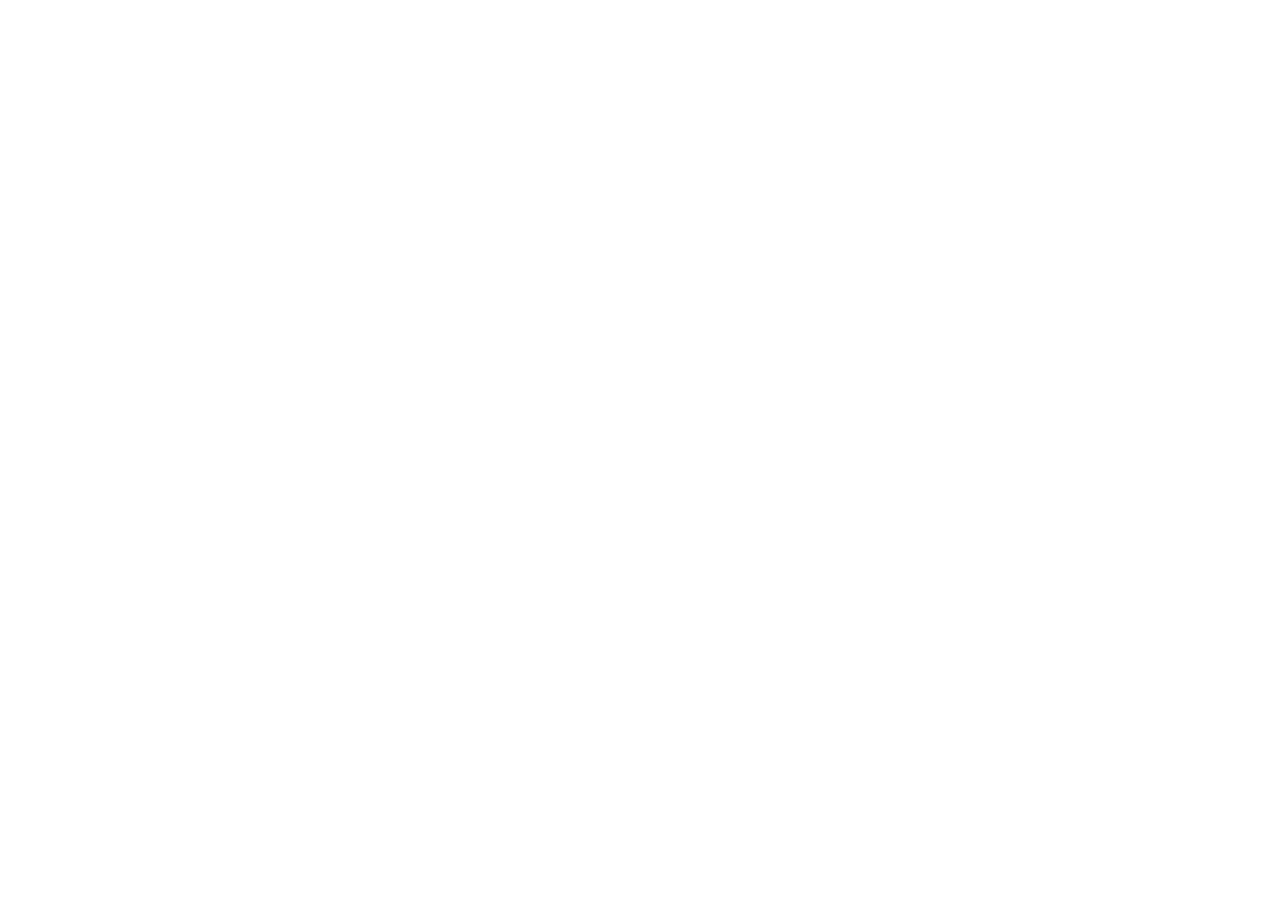
==== flower.html @ b5dea3e5 "Update flower.html" ====
<!DOCTYPE html>
<html lang="es">
<head>
    <meta charset="UTF-8">
    <meta name="viewport" content="width=device-width, initial-scale=1.0">
    <!-- Cargamos ambos archivos de la carpeta css -->
    <link rel="stylesheet" href="css/main.css">
    <link rel="stylesheet" href="css/style.css">
    <title>Flores para Eve 🌻</title>
    <style>
        #lyrics {
            position: fixed;
            bottom: 12%;
            width: 100%;
            text-align: center;
            color: #ffeb3b;
            font-family: 'Arial', sans-serif;
            font-size: 1.8rem;
            font-weight: bold;
            text-shadow: 2px 2px 8px #000;
            z-index: 9999;
            opacity: 0;
            transition: opacity 0.5s ease;
        }
    </style>
</head>
<body class="not-loaded">
    <!-- Música -->
    <audio id="player" src="tracker.mp3" preload="auto"></audio>
    
    <!-- Letra -->
    <div id="lyrics"></div>

    <!-- Estructura de las Flores -->
    <div class="flowers">
        <div class="flower flower--1">
            <div class="flower__leafs flower__leafs--1">
                <div class="flower__leaf flower__leaf--1"></div>
                <div class="flower__leaf flower__leaf--2"></div>
                <div class="flower__leaf flower__leaf--3"></div>
                <div class="flower__leaf flower__leaf--4"></div>
                <div class="flower__white-circle"></div>
            </div>
            <div class="flower__line">
                <div class="flower__line__leaf flower__line__leaf--1"></div>
                <div class="flower__line__leaf flower__line__leaf--2"></div>
            </div>
        </div>

        <div class="flower flower--2">
            <div class="flower__leafs flower__leafs--2">
                <div class="flower__leaf flower__leaf--1"></div>
                <div class="flower__leaf flower__leaf--2"></div>
                <div class="flower__leaf flower__leaf--3"></div>
                <div class="flower__leaf flower__leaf--4"></div>
                <div class="flower__white-circle"></div>
            </div>
            <div class="flower__line">
                <div class="flower__line__leaf flower__line__leaf--3"></div>
                <div class="flower__line__leaf flower__line__leaf--4"></div>
            </div>
        </div>

        <div class="flower flower--3">
            <div class="flower__leafs flower__leafs--3">
                <div class="flower__leaf flower__leaf--1"></div>
                <div class="flower__leaf flower__leaf--2"></div>
                <div class="flower__leaf flower__leaf--3"></div>
                <div class="flower__leaf flower__leaf--4"></div>
                <div class="flower__white-circle"></div>
            </div>
            <div class="flower__line">
                <div class="flower__line__leaf flower__line__leaf--5"></div>
                <div class="flower__line__leaf flower__line__leaf--6"></div>
            </div>
        </div>
    </div>

    <!-- Scripts -->
    <script src="anim.js"></script>
    <script src="main.js"></script>
</body>
</html>
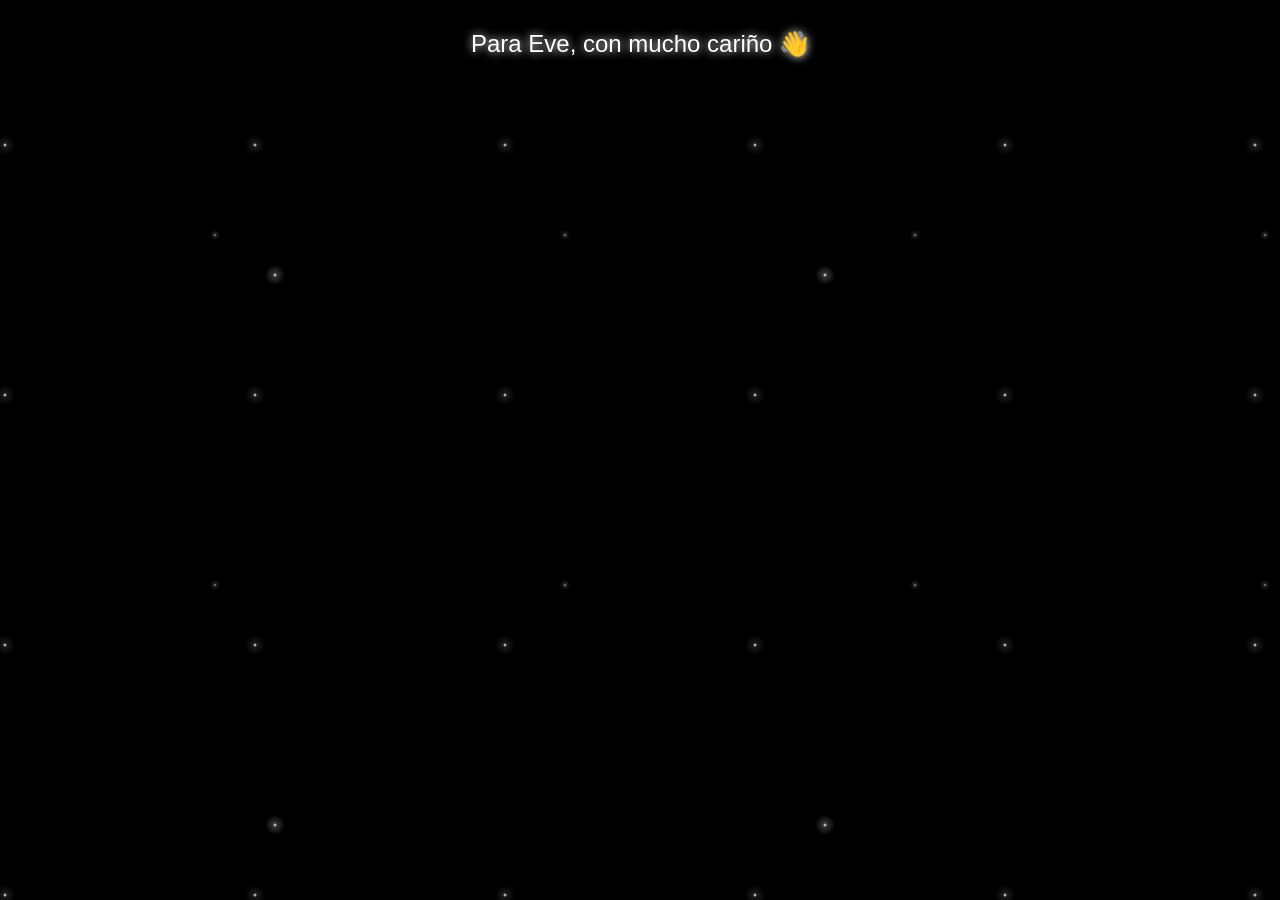
==== commit 67e2f125: "Update flower.html" ====
--- a/flower.html
+++ b/flower.html
@@ -3,35 +3,17 @@
 <head>
     <meta charset="UTF-8">
     <meta name="viewport" content="width=device-width, initial-scale=1.0">
-    <!-- Cargamos ambos archivos de la carpeta css -->
-    <link rel="stylesheet" href="css/main.css">
-    <link rel="stylesheet" href="css/style.css">
     <title>Flores para Eve 🌻</title>
-    <style>
-        #lyrics {
-            position: fixed;
-            bottom: 12%;
-            width: 100%;
-            text-align: center;
-            color: #ffeb3b;
-            font-family: 'Arial', sans-serif;
-            font-size: 1.8rem;
-            font-weight: bold;
-            text-shadow: 2px 2px 8px #000;
-            z-index: 9999;
-            opacity: 0;
-            transition: opacity 0.5s ease;
-        }
-    </style>
+    <link rel="stylesheet" href="css/style.css"> 
 </head>
 <body class="not-loaded">
-    <!-- Música -->
+
+    <div class="titulo-inicial">
+        Para Eve, con mucho cariño 👋
+    </div>
+
     <audio id="player" src="tracker.mp3" preload="auto"></audio>
-    
-    <!-- Letra -->
-    <div id="lyrics"></div>
 
-    <!-- Estructura de las Flores -->
     <div class="flowers">
         <div class="flower flower--1">
             <div class="flower__leafs flower__leafs--1">
@@ -41,12 +23,8 @@
                 <div class="flower__leaf flower__leaf--4"></div>
                 <div class="flower__white-circle"></div>
             </div>
-            <div class="flower__line">
-                <div class="flower__line__leaf flower__line__leaf--1"></div>
-                <div class="flower__line__leaf flower__line__leaf--2"></div>
-            </div>
+            <div class="flower__line"></div>
         </div>
-
         <div class="flower flower--2">
             <div class="flower__leafs flower__leafs--2">
                 <div class="flower__leaf flower__leaf--1"></div>
@@ -55,12 +33,8 @@
                 <div class="flower__leaf flower__leaf--4"></div>
                 <div class="flower__white-circle"></div>
             </div>
-            <div class="flower__line">
-                <div class="flower__line__leaf flower__line__leaf--3"></div>
-                <div class="flower__line__leaf flower__line__leaf--4"></div>
-            </div>
+            <div class="flower__line"></div>
         </div>
-
         <div class="flower flower--3">
             <div class="flower__leafs flower__leafs--3">
                 <div class="flower__leaf flower__leaf--1"></div>
@@ -69,14 +43,13 @@
                 <div class="flower__leaf flower__leaf--4"></div>
                 <div class="flower__white-circle"></div>
             </div>
-            <div class="flower__line">
-                <div class="flower__line__leaf flower__line__leaf--5"></div>
-                <div class="flower__line__leaf flower__line__leaf--6"></div>
-            </div>
+            <div class="flower__line"></div>
         </div>
     </div>
 
-    <!-- Scripts -->
+    <div id="lyrics-container">
+        <div id="rgb-ball"></div> <div id="lyrics"></div>   </div>
+
     <script src="anim.js"></script>
     <script src="main.js"></script>
 </body>
--- a/css/style.css
+++ b/css/style.css
@@ -0,0 +1,104 @@
+/* --- ESTILOS EXTRAS PARA EL NUEVO DISEÑO --- */
+
+/* 1. Fondo de Estrellas Brillantes */
+body {
+    background-color: #000;
+    /* Creamos estrellas usando gradientes radiales repetidos */
+    background-image: 
+        radial-gradient(white, rgba(255,255,255,.2) 2px, transparent 10px),
+        radial-gradient(white, rgba(255,255,255,.15) 1px, transparent 5px),
+        radial-gradient(white, rgba(255,255,255,.1) 2px, transparent 10px);
+    background-size: 550px 550px, 350px 350px, 250px 250px;
+    background-position: 0 0, 40px 60px, 130px 270px;
+    margin: 0;
+    height: 100vh;
+    overflow: hidden;
+    display: flex;
+    justify-content: center;
+    align-items: center; /* Centra las flores verticalmente */
+}
+
+/* 2. Contenedor de Flores (para centrarlas) */
+.flowers {
+    position: relative;
+    transform: scale(0.8); /* Pequeño ajuste de tamaño si son muy grandes */
+}
+
+/* 3. Frase Inicial (Arriba) */
+.titulo-inicial {
+    position: fixed;
+    top: 30px;
+    width: 100%;
+    text-align: center;
+    color: #fff;
+    font-family: 'Arial', sans-serif;
+    font-size: 1.5rem;
+    text-shadow: 0 0 10px #fff;
+    z-index: 10;
+}
+
+/* 4. Contenedor del Karaoke y la Bola (Abajo) */
+#lyrics-container {
+    position: fixed;
+    bottom: 50px;
+    width: 100%;
+    display: flex;
+    flex-direction: column;
+    align-items: center;
+    z-index: 20;
+}
+
+/* 5. La Bola RGB Saltarina */
+#rgb-ball {
+    width: 25px;
+    height: 25px;
+    border-radius: 50%;
+    background: linear-gradient(45deg, #ff0000, #ff7f00, #ffff00, #00ff00, #0000ff, #4b0082, #9400d3);
+    background-size: 200% 200%;
+    box-shadow: 0 0 15px currentColor;
+    margin-bottom: 10px;
+    opacity: 0;
+    transition: opacity 0.3s ease;
+    /* Animaciones: color RGB y salto inicial */
+    animation: rgbShift 3s linear infinite, ballAppear 0.5s ease-out;
+}
+
+/* 6. El Texto del Karaoke (Nuevo color Cian) */
+#lyrics {
+    color: #00ffff; /* Cian/Turquesa vibrante */
+    font-family: 'Arial', sans-serif;
+    font-size: 1.8rem;
+    font-weight: bold;
+    text-shadow: 2px 2px 10px rgba(0,255,255,0.5);
+    opacity: 0;
+    transition: opacity 0.5s ease;
+    max-width: 80%;
+    text-align: center;
+}
+
+/* --- ANIMACIONES --- */
+
+/* Animación de color para la bola */
+@keyframes rgbShift {
+    0% { background-position: 0% 50%; color: #ff0000; }
+    50% { background-position: 100% 50%; color: #00ff00; }
+    100% { background-position: 0% 50%; color: #ff0000; }
+}
+
+/* Animación de salto cuando aparece la bola */
+@keyframes ballAppear {
+    0% { transform: translateY(20px) scale(0); opacity: 0; }
+    60% { transform: translateY(-10px) scale(1.2); opacity: 1; }
+    100% { transform: translateY(0) scale(1); opacity: 1; }
+}
+
+/* Animación de salto rápido para el cambio de frase */
+.ball-jump {
+    animation: quickJump 0.3s ease-out;
+}
+
+@keyframes quickJump {
+    0% { transform: translateY(0); }
+    50% { transform: translateY(-15px); }
+    100% { transform: translateY(0); }
+}
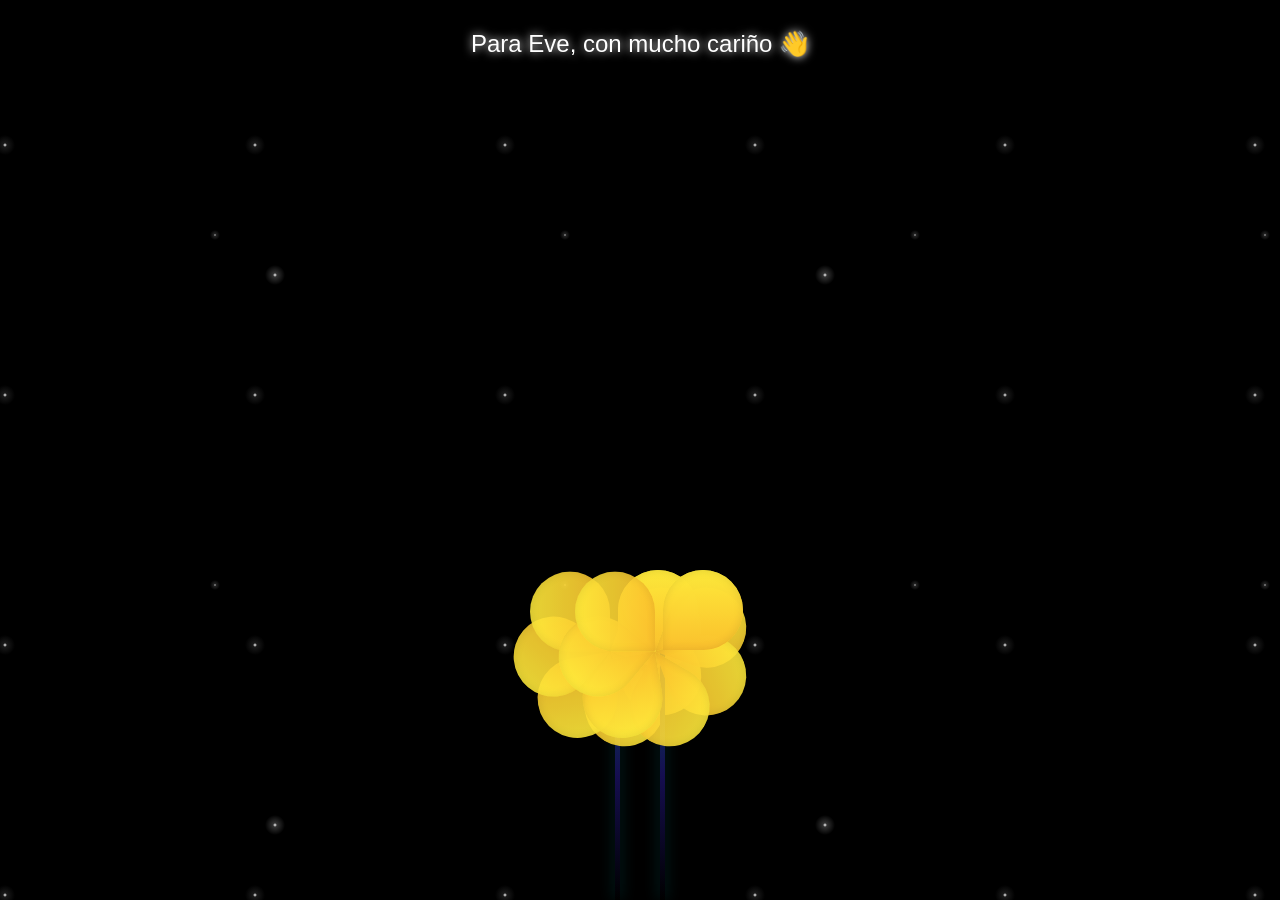
==== commit d667724a: "Update flower.html" ====
--- a/flower.html
+++ b/flower.html
@@ -4,43 +4,42 @@
     <meta charset="UTF-8">
     <meta name="viewport" content="width=device-width, initial-scale=1.0">
     <title>Flores para Eve 🌻</title>
-    <link rel="stylesheet" href="css/style.css"> 
+    <!-- Solo llamamos a style.css -->
+    <link rel="stylesheet" href="css/style.css">
 </head>
 <body class="not-loaded">
 
-    <div class="titulo-inicial">
-        Para Eve, con mucho cariño 👋
-    </div>
+    <div class="titulo-inicial">Para Eve, con mucho cariño 👋</div>
 
     <audio id="player" src="tracker.mp3" preload="auto"></audio>
 
     <div class="flowers">
+        <!-- Flor 1 -->
         <div class="flower flower--1">
-            <div class="flower__leafs flower__leafs--1">
+            <div class="flower__leafs">
                 <div class="flower__leaf flower__leaf--1"></div>
                 <div class="flower__leaf flower__leaf--2"></div>
                 <div class="flower__leaf flower__leaf--3"></div>
                 <div class="flower__leaf flower__leaf--4"></div>
+                <div class="flower__leaf flower__leaf--5"></div>
+                <div class="flower__leaf flower__leaf--6"></div>
+                <div class="flower__leaf flower__leaf--7"></div>
+                <div class="flower__leaf flower__leaf--8"></div>
                 <div class="flower__white-circle"></div>
             </div>
             <div class="flower__line"></div>
         </div>
+        <!-- Flor 2 -->
         <div class="flower flower--2">
-            <div class="flower__leafs flower__leafs--2">
+            <div class="flower__leafs">
                 <div class="flower__leaf flower__leaf--1"></div>
                 <div class="flower__leaf flower__leaf--2"></div>
                 <div class="flower__leaf flower__leaf--3"></div>
                 <div class="flower__leaf flower__leaf--4"></div>
-                <div class="flower__white-circle"></div>
-            </div>
-            <div class="flower__line"></div>
-        </div>
-        <div class="flower flower--3">
-            <div class="flower__leafs flower__leafs--3">
-                <div class="flower__leaf flower__leaf--1"></div>
-                <div class="flower__leaf flower__leaf--2"></div>
-                <div class="flower__leaf flower__leaf--3"></div>
-                <div class="flower__leaf flower__leaf--4"></div>
+                <div class="flower__leaf flower__leaf--5"></div>
+                <div class="flower__leaf flower__leaf--6"></div>
+                <div class="flower__leaf flower__leaf--7"></div>
+                <div class="flower__leaf flower__leaf--8"></div>
                 <div class="flower__white-circle"></div>
             </div>
             <div class="flower__line"></div>
@@ -48,7 +47,9 @@
     </div>
 
     <div id="lyrics-container">
-        <div id="rgb-ball"></div> <div id="lyrics"></div>   </div>
+        <div id="rgb-ball"></div>
+        <div id="lyrics"></div>
+    </div>
 
     <script src="anim.js"></script>
     <script src="main.js"></script>
--- a/css/style.css
+++ b/css/style.css
@@ -1,9 +1,6 @@
-/* --- ESTILOS EXTRAS PARA EL NUEVO DISEÑO --- */
-
-/* 1. Fondo de Estrellas Brillantes */
+/* --- CONFIGURACIÓN GENERAL --- */
 body {
     background-color: #000;
-    /* Creamos estrellas usando gradientes radiales repetidos */
     background-image: 
         radial-gradient(white, rgba(255,255,255,.2) 2px, transparent 10px),
         radial-gradient(white, rgba(255,255,255,.15) 1px, transparent 5px),
@@ -15,16 +12,10 @@
     overflow: hidden;
     display: flex;
     justify-content: center;
-    align-items: center; /* Centra las flores verticalmente */
+    align-items: flex-end; /* Alinea las flores a la base */
 }
 
-/* 2. Contenedor de Flores (para centrarlas) */
-.flowers {
-    position: relative;
-    transform: scale(0.8); /* Pequeño ajuste de tamaño si son muy grandes */
-}
-
-/* 3. Frase Inicial (Arriba) */
+/* --- TÍTULO Y KARAOKE --- */
 .titulo-inicial {
     position: fixed;
     top: 30px;
@@ -34,10 +25,9 @@
     font-family: 'Arial', sans-serif;
     font-size: 1.5rem;
     text-shadow: 0 0 10px #fff;
-    z-index: 10;
+    z-index: 100;
 }
 
-/* 4. Contenedor del Karaoke y la Bola (Abajo) */
 #lyrics-container {
     position: fixed;
     bottom: 50px;
@@ -45,10 +35,9 @@
     display: flex;
     flex-direction: column;
     align-items: center;
-    z-index: 20;
+    z-index: 200;
 }
 
-/* 5. La Bola RGB Saltarina */
 #rgb-ball {
     width: 25px;
     height: 25px;
@@ -58,47 +47,68 @@
     box-shadow: 0 0 15px currentColor;
     margin-bottom: 10px;
     opacity: 0;
-    transition: opacity 0.3s ease;
-    /* Animaciones: color RGB y salto inicial */
-    animation: rgbShift 3s linear infinite, ballAppear 0.5s ease-out;
+    animation: rgbShift 3s linear infinite;
 }
 
-/* 6. El Texto del Karaoke (Nuevo color Cian) */
 #lyrics {
-    color: #00ffff; /* Cian/Turquesa vibrante */
+    color: #00ffff;
     font-family: 'Arial', sans-serif;
     font-size: 1.8rem;
     font-weight: bold;
     text-shadow: 2px 2px 10px rgba(0,255,255,0.5);
+    text-align: center;
     opacity: 0;
-    transition: opacity 0.5s ease;
-    max-width: 80%;
-    text-align: center;
 }
 
 /* --- ANIMACIONES --- */
-
-/* Animación de color para la bola */
 @keyframes rgbShift {
     0% { background-position: 0% 50%; color: #ff0000; }
     50% { background-position: 100% 50%; color: #00ff00; }
     100% { background-position: 0% 50%; color: #ff0000; }
 }
 
-/* Animación de salto cuando aparece la bola */
-@keyframes ballAppear {
-    0% { transform: translateY(20px) scale(0); opacity: 0; }
-    60% { transform: translateY(-10px) scale(1.2); opacity: 1; }
-    100% { transform: translateY(0) scale(1); opacity: 1; }
+.ball-jump { animation: quickJump 0.3s ease-out; }
+@keyframes quickJump {
+    0%, 100% { transform: translateY(0); }
+    50% { transform: translateY(-20px); }
 }
 
-/* Animación de salto rápido para el cambio de frase */
-.ball-jump {
-    animation: quickJump 0.3s ease-out;
+/* --- DISEÑO DE LAS FLORES (Lo que faltaba) --- */
+.flowers { position: relative; display: flex; align-items: flex-end; z-index: 10; }
+
+.flower { position: relative; display: flex; flex-direction: column; align-items: center; margin: 0 20px; }
+
+.flower__line {
+    width: 5px;
+    height: 250px;
+    background-image: linear-gradient(to top, #000, #150e50, #054d5e);
+    box-shadow: 0px 0px 15px rgba(0, 255, 255, 0.2);
 }
 
-@keyframes quickJump {
-    0% { transform: translateY(0); }
-    50% { transform: translateY(-15px); }
-    100% { transform: translateY(0); }
+.flower__leafs {
+    position: relative;
+    animation: blooming 2s backwards;
 }
+
+.flower__leaf {
+    position: absolute;
+    bottom: 0;
+    left: 50%;
+    width: 80px;
+    height: 80px;
+    border-radius: 50% 50% 50% 0;
+    background-color: #ffeb3b; /* Amarillo */
+    background-image: linear-gradient(to top, #fbc02d, #ffeb3b);
+    transform-origin: bottom left;
+    opacity: 0.9;
+    box-shadow: inset 0 0 10px rgba(0,0,0,0.1);
+}
+
+/* Pétalos en círculo */
+.flower__leaf--1 { transform: translate(-10%, 2%) rotate(20deg); }
+.flower__leaf--2 { transform: translate(-10%, 2%) rotate(70deg); }
+.flower__leaf--3 { transform: translate(-10%, 2%) rotate(120deg); }
+.flower__leaf--4 { transform: translate(-10%, 2%) rotate(170deg); }
+.flower__leaf--5 { transform: translate(-10%, 2%) rotate(220deg); }
+.flower__leaf--6 { transform: translate(-10%, 2%) rotate(270deg); }
+.flower__leaf--7 { transform: translate(-
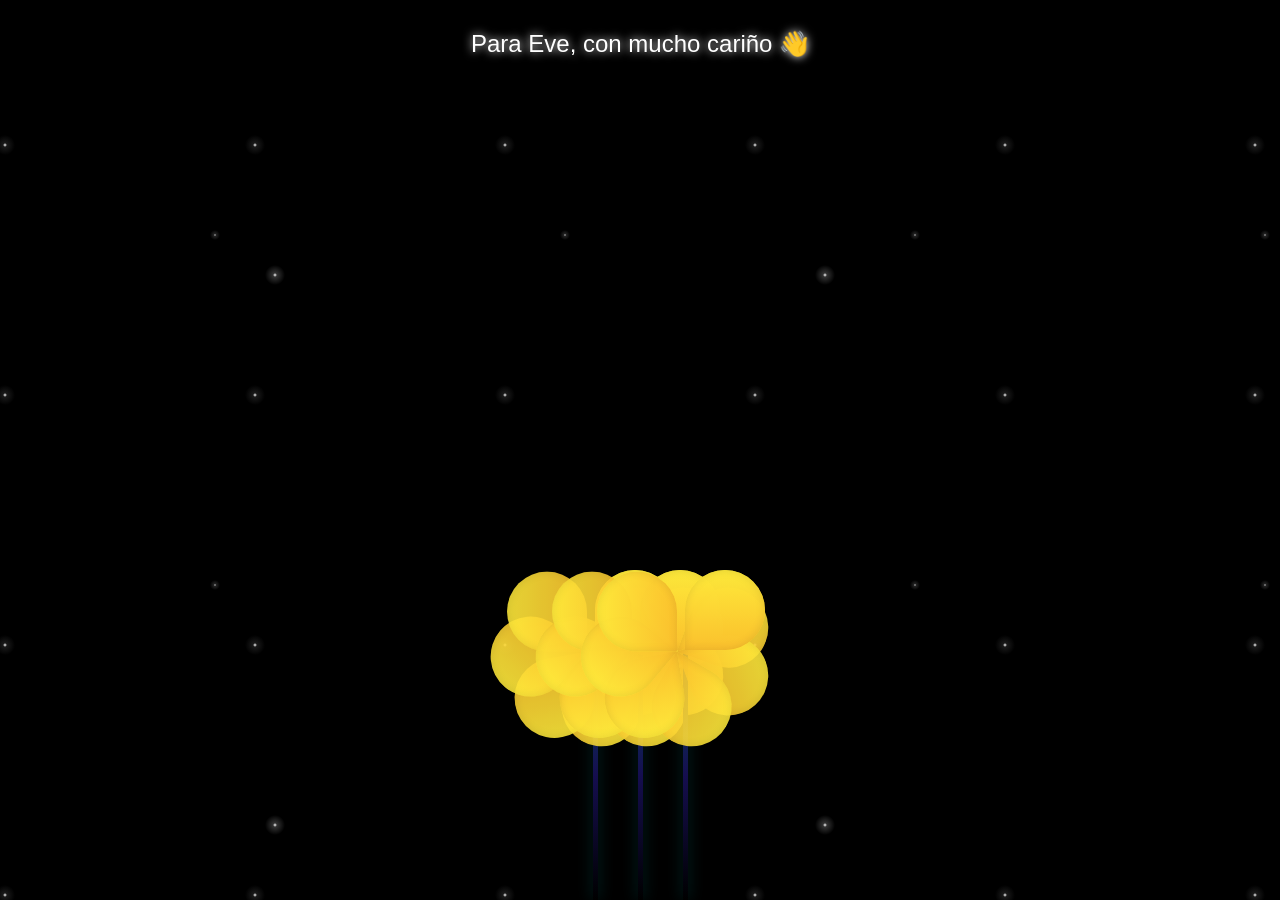
==== commit 8331b922: "Update flower.html" ====
--- a/flower.html
+++ b/flower.html
@@ -3,16 +3,19 @@
 <head>
     <meta charset="UTF-8">
     <meta name="viewport" content="width=device-width, initial-scale=1.0">
-    <title>Flores para Eve 🌻</title>
-    <!-- Solo llamamos a style.css -->
+    <title>Flores Amarillas para Eve 🌻</title>
+    <!-- Cargamos ambos archivos CSS -->
+    <link rel="stylesheet" href="css/main.css">
     <link rel="stylesheet" href="css/style.css">
 </head>
 <body class="not-loaded">
 
     <div class="titulo-inicial">Para Eve, con mucho cariño 👋</div>
 
+    <!-- El audio debe llamarse tracker.mp3 y estar en la carpeta principal -->
     <audio id="player" src="tracker.mp3" preload="auto"></audio>
 
+    <!-- Contenedor de las flores -->
     <div class="flowers">
         <!-- Flor 1 -->
         <div class="flower flower--1">
@@ -29,6 +32,7 @@
             </div>
             <div class="flower__line"></div>
         </div>
+
         <!-- Flor 2 -->
         <div class="flower flower--2">
             <div class="flower__leafs">
@@ -44,8 +48,25 @@
             </div>
             <div class="flower__line"></div>
         </div>
+
+        <!-- Flor 3 -->
+        <div class="flower flower--3">
+            <div class="flower__leafs">
+                <div class="flower__leaf flower__leaf--1"></div>
+                <div class="flower__leaf flower__leaf--2"></div>
+                <div class="flower__leaf flower__leaf--3"></div>
+                <div class="flower__leaf flower__leaf--4"></div>
+                <div class="flower__leaf flower__leaf--5"></div>
+                <div class="flower__leaf flower__leaf--6"></div>
+                <div class="flower__leaf flower__leaf--7"></div>
+                <div class="flower__leaf flower__leaf--8"></div>
+                <div class="flower__white-circle"></div>
+            </div>
+            <div class="flower__line"></div>
+        </div>
     </div>
 
+    <!-- Contenedor del Karaoke -->
     <div id="lyrics-container">
         <div id="rgb-ball"></div>
         <div id="lyrics"></div>
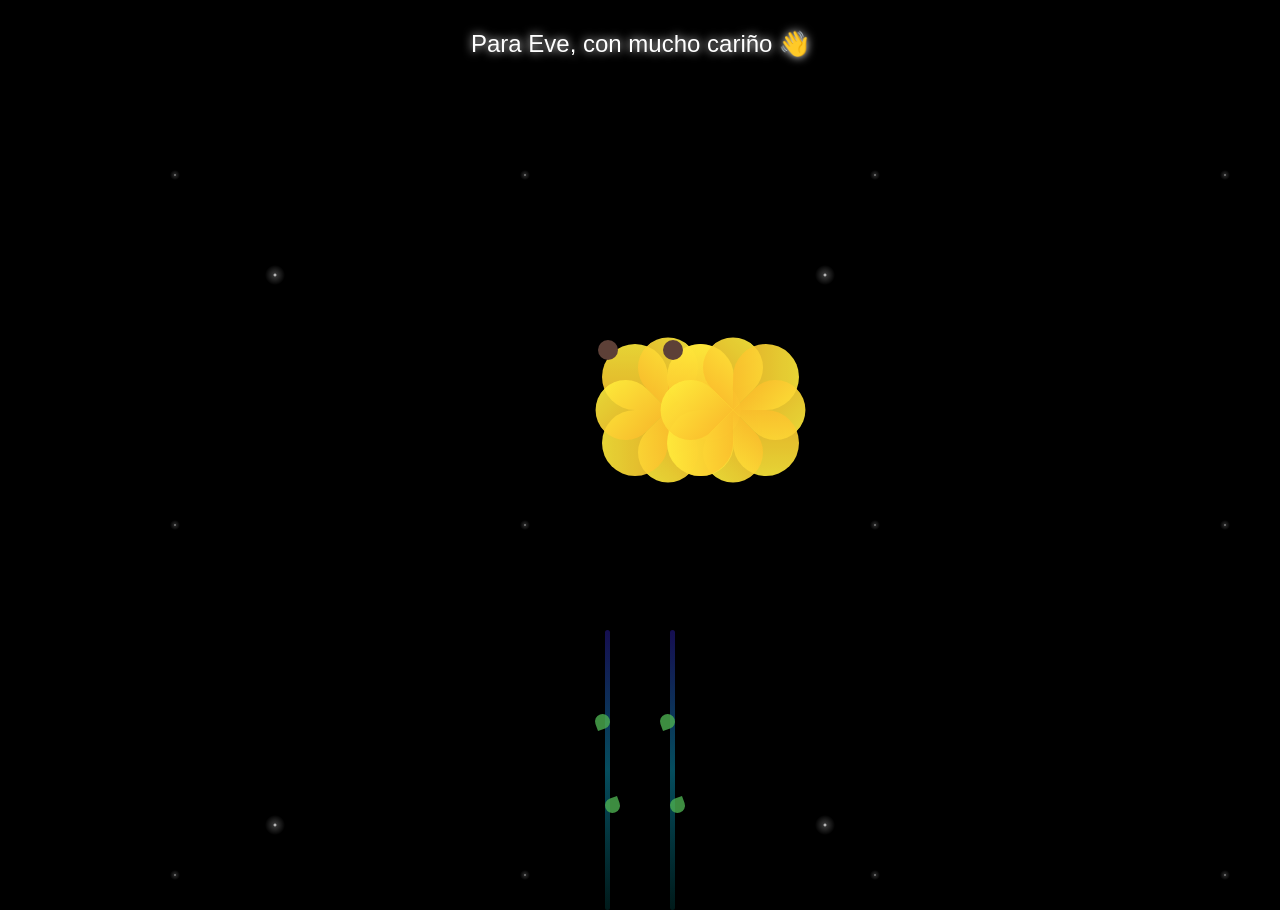
==== commit 62e89eda: "Update flower.html" ====
--- a/flower.html
+++ b/flower.html
@@ -4,20 +4,15 @@
     <meta charset="UTF-8">
     <meta name="viewport" content="width=device-width, initial-scale=1.0">
     <title>Flores Amarillas para Eve 🌻</title>
-    <!-- Cargamos ambos archivos CSS -->
-    <link rel="stylesheet" href="css/main.css">
-    <link rel="stylesheet" href="css/style.css">
+    <link rel="stylesheet" href="css/style.css"> 
 </head>
 <body class="not-loaded">
 
     <div class="titulo-inicial">Para Eve, con mucho cariño 👋</div>
 
-    <!-- El audio debe llamarse tracker.mp3 y estar en la carpeta principal -->
     <audio id="player" src="tracker.mp3" preload="auto"></audio>
 
-    <!-- Contenedor de las flores -->
     <div class="flowers">
-        <!-- Flor 1 -->
         <div class="flower flower--1">
             <div class="flower__leafs">
                 <div class="flower__leaf flower__leaf--1"></div>
@@ -30,10 +25,11 @@
                 <div class="flower__leaf flower__leaf--8"></div>
                 <div class="flower__white-circle"></div>
             </div>
-            <div class="flower__line"></div>
+            <div class="flower__line">
+                <div class="flower__line__leaf flower__line__leaf--1"></div>
+                <div class="flower__line__leaf flower__line__leaf--2"></div>
+            </div>
         </div>
-
-        <!-- Flor 2 -->
         <div class="flower flower--2">
             <div class="flower__leafs">
                 <div class="flower__leaf flower__leaf--1"></div>
@@ -46,31 +42,16 @@
                 <div class="flower__leaf flower__leaf--8"></div>
                 <div class="flower__white-circle"></div>
             </div>
-            <div class="flower__line"></div>
-        </div>
-
-        <!-- Flor 3 -->
-        <div class="flower flower--3">
-            <div class="flower__leafs">
-                <div class="flower__leaf flower__leaf--1"></div>
-                <div class="flower__leaf flower__leaf--2"></div>
-                <div class="flower__leaf flower__leaf--3"></div>
-                <div class="flower__leaf flower__leaf--4"></div>
-                <div class="flower__leaf flower__leaf--5"></div>
-                <div class="flower__leaf flower__leaf--6"></div>
-                <div class="flower__leaf flower__leaf--7"></div>
-                <div class="flower__leaf flower__leaf--8"></div>
-                <div class="flower__white-circle"></div>
+            <div class="flower__line">
+                <div class="flower__line__leaf flower__line__leaf--1"></div>
+                <div class="flower__line__leaf flower__line__leaf--2"></div>
             </div>
-            <div class="flower__line"></div>
         </div>
     </div>
 
-    <!-- Contenedor del Karaoke -->
     <div id="lyrics-container">
         <div id="rgb-ball"></div>
-        <div id="lyrics"></div>
-    </div>
+        <div id="lyrics"></div> </div>
 
     <script src="anim.js"></script>
     <script src="main.js"></script>
--- a/css/style.css
+++ b/css/style.css
@@ -1,21 +1,19 @@
-/* --- CONFIGURACIÓN GENERAL --- */
+/* --- FONDO DE ESTRELLAS Y CONFIGURACIÓN GENERAL --- */
 body {
     background-color: #000;
     background-image: 
         radial-gradient(white, rgba(255,255,255,.2) 2px, transparent 10px),
-        radial-gradient(white, rgba(255,255,255,.15) 1px, transparent 5px),
-        radial-gradient(white, rgba(255,255,255,.1) 2px, transparent 10px);
-    background-size: 550px 550px, 350px 350px, 250px 250px;
-    background-position: 0 0, 40px 60px, 130px 270px;
+        radial-gradient(white, rgba(255,255,255,.15) 1px, transparent 5px);
+    background-size: 550px 550px, 350px 350px;
     margin: 0;
     height: 100vh;
     overflow: hidden;
     display: flex;
     justify-content: center;
-    align-items: flex-end; /* Alinea las flores a la base */
+    align-items: flex-end; /* Las flores nacen de abajo */
 }
 
-/* --- TÍTULO Y KARAOKE --- */
+/* --- TÍTULO INICIAL --- */
 .titulo-inicial {
     position: fixed;
     top: 30px;
@@ -28,9 +26,10 @@
     z-index: 100;
 }
 
+/* --- KARAOKE Y BOLA RGB --- */
 #lyrics-container {
     position: fixed;
-    bottom: 50px;
+    bottom: 40px;
     width: 100%;
     display: flex;
     flex-direction: column;
@@ -38,77 +37,137 @@
     z-index: 200;
 }
 
+/* La esfera RGB: tamaño, forma y gradiente animado */
 #rgb-ball {
     width: 25px;
     height: 25px;
     border-radius: 50%;
-    background: linear-gradient(45deg, #ff0000, #ff7f00, #ffff00, #00ff00, #0000ff, #4b0082, #9400d3);
+    background: linear-gradient(45deg, #ff0000, #ff7f00, #ffff00, #00ff00, #0000ff);
     background-size: 200% 200%;
     box-shadow: 0 0 15px currentColor;
+    opacity: 0; /* JS la activa al clic */
+    animation: rgbShift 3s linear infinite;
+    position: relative; /* Importante para el salto */
+    transition: left 0.1s ease-out, opacity 0.3s; /* Movimiento suave entre palabras */
     margin-bottom: 10px;
-    opacity: 0;
-    animation: rgbShift 3s linear infinite;
 }
 
 #lyrics {
-    color: #00ffff;
+    color: #00ffff; /* Letra Cian */
     font-family: 'Arial', sans-serif;
     font-size: 1.8rem;
     font-weight: bold;
-    text-shadow: 2px 2px 10px rgba(0,255,255,0.5);
+    text-shadow: 0 0 10px rgba(0, 255, 255, 0.8);
     text-align: center;
+    min-height: 2.5rem;
     opacity: 0;
+}
+
+/* Estilos para las palabras (se añaden por JS) */
+.word {
+    position: relative;
+    display: inline-block;
+    padding: 0 4px; /* Separación entre palabras */
+}
+
+/* --- DISEÑO DE LA FLOR ORGÁNICA (De tu imagen) --- */
+.flowers {
+    position: relative;
+    width: 100%;
+    height: 100%;
+    display: flex;
+    justify-content: center;
+    align-items: flex-end;
+    bottom: -10px;
+}
+
+.flower {
+    position: relative;
+    margin: 0 30px;
+    transition: transform 3s ease-out; /* Velocidad del brote */
+}
+
+/* Tallo: degradado azulado y hojas orgánicas */
+.flower__line {
+    width: 5px;
+    height: 280px;
+    background-image: linear-gradient(to top, rgba(0,255,255,0.1), #054d5e, #150e50);
+    border-radius: 5px;
+    position: relative;
+}
+
+/* Las hojitas verdes orgánicas en el tallo */
+.flower__line__leaf {
+    position: absolute;
+    width: 15px;
+    height: 15px;
+    background-color: #4caf50;
+    border-radius: 50% 50% 50% 0;
+    opacity: 0.8;
+}
+.flower__line__leaf--1 { top: 30%; left: -10px; transform: rotate(-20deg); }
+.flower__line__leaf--2 { top: 60%; left: 0; transform: rotate(160deg); }
+
+/* Pétalos orgánicos */
+.flower__leafs {
+    position: absolute;
+    top: -280px; /* Ajusta a la punta del tallo */
+    left: 50%;
+    transform: translate(-50%, -50%);
+}
+
+.flower__leaf {
+    position: absolute;
+    width: 60px;
+    height: 60px;
+    background: #ffeb3b; /* Amarillo */
+    background-image: linear-gradient(to top, #fbc02d, #ffeb3b);
+    border-radius: 50% 50% 0 50%;
+    transform-origin: bottom right;
+    opacity: 0.9;
+    /* Efecto de pétalos orgánicos orgánicos y con forma */
+}
+
+/* Distribución de pétalos circulares orgánicos orgánicos */
+.flower__leaf--1 { transform: rotate(0deg) scale(1.1); }
+.flower__leaf--2 { transform: rotate(45deg); }
+.flower__leaf--3 { transform: rotate(90deg) scale(1.1); }
+.flower__leaf--4 { transform: rotate(135deg); }
+.flower__leaf--5 { transform: rotate(180deg) scale(1.1); }
+.flower__leaf--6 { transform: rotate(225deg); }
+.flower__leaf--7 { transform: rotate(270deg) scale(1.1); }
+.flower__leaf--8 { transform: rotate(315deg); }
+
+.flower__white-circle {
+    position: absolute;
+    width: 20px;
+    height: 20px;
+    background: #5d4037;
+    border-radius: 50%;
+    top: 50%;
+    left: 50%;
+    transform: translate(-50%, -50%);
+    z-index: 10;
 }
 
 /* --- ANIMACIONES --- */
 @keyframes rgbShift {
-    0% { background-position: 0% 50%; color: #ff0000; }
-    50% { background-position: 100% 50%; color: #00ff00; }
-    100% { background-position: 0% 50%; color: #ff0000; }
+    0% { background-position: 0% 50%; }
+    50% { background-position: 100% 50%; }
+    100% { background-position: 0% 50%; }
 }
 
-.ball-jump { animation: quickJump 0.3s ease-out; }
+/* Animación de salto de la bola (palabra a palabra) */
+.ball-jump {
+    animation: quickJump 0.2s ease-out;
+}
+
 @keyframes quickJump {
     0%, 100% { transform: translateY(0); }
-    50% { transform: translateY(-20px); }
+    50% { transform: translateY(-15px); }
 }
 
-/* --- DISEÑO DE LAS FLORES (Lo que faltaba) --- */
-.flowers { position: relative; display: flex; align-items: flex-end; z-index: 10; }
-
-.flower { position: relative; display: flex; flex-direction: column; align-items: center; margin: 0 20px; }
-
-.flower__line {
-    width: 5px;
-    height: 250px;
-    background-image: linear-gradient(to top, #000, #150e50, #054d5e);
-    box-shadow: 0px 0px 15px rgba(0, 255, 255, 0.2);
+/* Brote: cuando el body tiene "not-loaded", las flores están abajo */
+.not-loaded .flower {
+    transform: translateY(100vh);
 }
-
-.flower__leafs {
-    position: relative;
-    animation: blooming 2s backwards;
-}
-
-.flower__leaf {
-    position: absolute;
-    bottom: 0;
-    left: 50%;
-    width: 80px;
-    height: 80px;
-    border-radius: 50% 50% 50% 0;
-    background-color: #ffeb3b; /* Amarillo */
-    background-image: linear-gradient(to top, #fbc02d, #ffeb3b);
-    transform-origin: bottom left;
-    opacity: 0.9;
-    box-shadow: inset 0 0 10px rgba(0,0,0,0.1);
-}
-
-/* Pétalos en círculo */
-.flower__leaf--1 { transform: translate(-10%, 2%) rotate(20deg); }
-.flower__leaf--2 { transform: translate(-10%, 2%) rotate(70deg); }
-.flower__leaf--3 { transform: translate(-10%, 2%) rotate(120deg); }
-.flower__leaf--4 { transform: translate(-10%, 2%) rotate(170deg); }
-.flower__leaf--5 { transform: translate(-10%, 2%) rotate(220deg); }
-.flower__leaf--6 { transform: translate(-10%, 2%) rotate(270deg); }
-.flower__leaf--7 { transform: translate(-
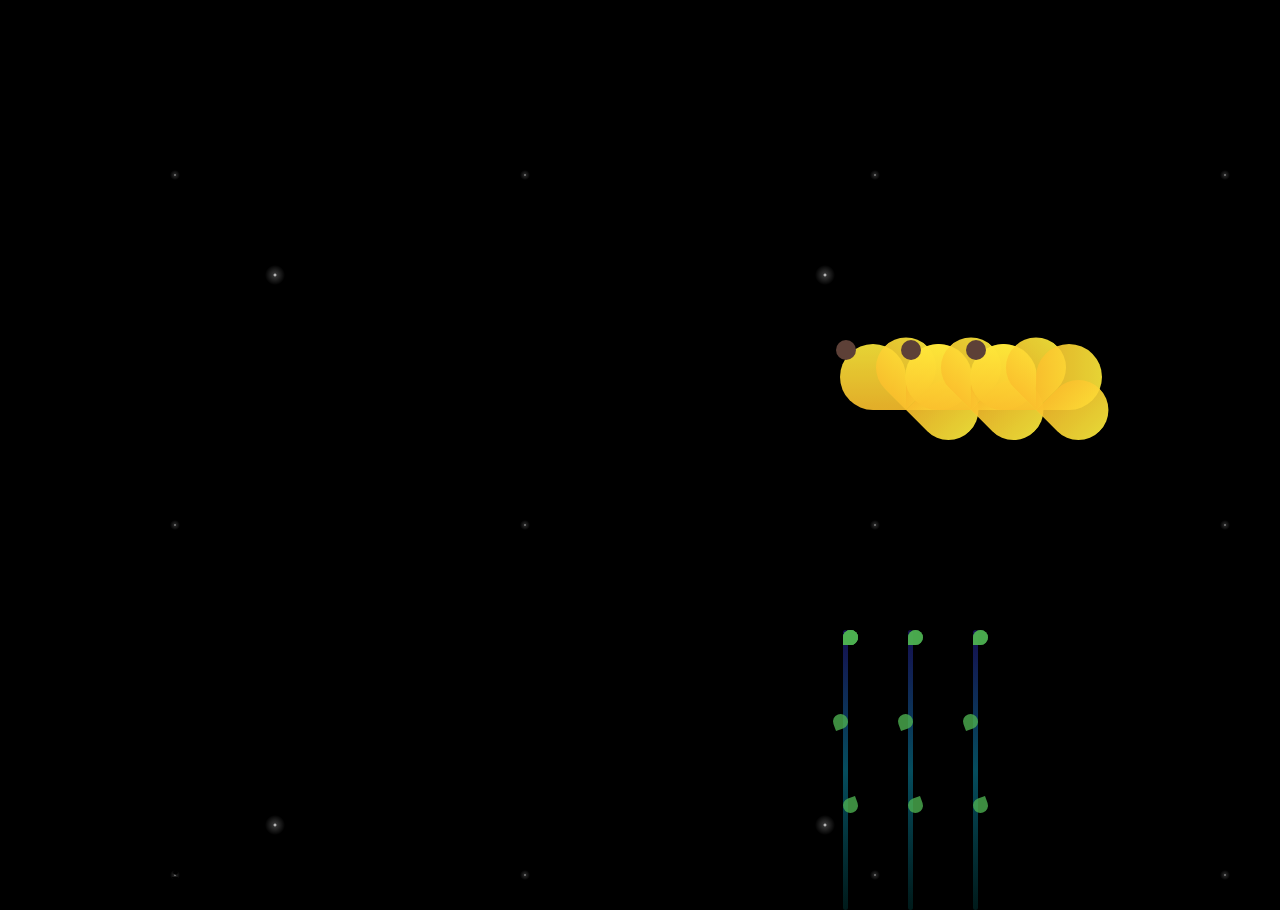
==== commit cc76f933: "Update flower.html" ====
--- a/flower.html
+++ b/flower.html
@@ -1,57 +1,112 @@
 <!DOCTYPE html>
 <html lang="es">
 <head>
-    <meta charset="UTF-8">
-    <meta name="viewport" content="width=device-width, initial-scale=1.0">
-    <title>Flores Amarillas para Eve 🌻</title>
-    <link rel="stylesheet" href="css/style.css"> 
+    <meta charset="UTF-8" />
+    <meta http-equiv="X-UA-Compatible" content="IE=edge" />
+    <meta name="viewport" content="width=device-width, initial-scale=1.0" />
+    <link rel="stylesheet" href="css/main.css" />
+    <link rel="stylesheet" href="css/style.css" />
+    <link rel="icon" href="img/flowers.png" type="image/x-icon" />
+    <title>Flores para Eve 🌻</title>
 </head>
-<body class="not-loaded">
-
-    <div class="titulo-inicial">Para Eve, con mucho cariño 👋</div>
-
+<body class="container not-loaded">
+    <!-- El audio debe ser el de la canción Water Fountain para que la letra coincida -->
     <audio id="player" src="tracker.mp3" preload="auto"></audio>
 
-    <div class="flowers">
-        <div class="flower flower--1">
-            <div class="flower__leafs">
-                <div class="flower__leaf flower__leaf--1"></div>
-                <div class="flower__leaf flower__leaf--2"></div>
-                <div class="flower__leaf flower__leaf--3"></div>
-                <div class="flower__leaf flower__leaf--4"></div>
-                <div class="flower__leaf flower__leaf--5"></div>
-                <div class="flower__leaf flower__leaf--6"></div>
-                <div class="flower__leaf flower__leaf--7"></div>
-                <div class="flower__leaf flower__leaf--8"></div>
-                <div class="flower__white-circle"></div>
-            </div>
-            <div class="flower__line">
-                <div class="flower__line__leaf flower__line__leaf--1"></div>
-                <div class="flower__line__leaf flower__line__leaf--2"></div>
-            </div>
-        </div>
-        <div class="flower flower--2">
-            <div class="flower__leafs">
-                <div class="flower__leaf flower__leaf--1"></div>
-                <div class="flower__leaf flower__leaf--2"></div>
-                <div class="flower__leaf flower__leaf--3"></div>
-                <div class="flower__leaf flower__leaf--4"></div>
-                <div class="flower__leaf flower__leaf--5"></div>
-                <div class="flower__leaf flower__leaf--6"></div>
-                <div class="flower__leaf flower__leaf--7"></div>
-                <div class="flower__leaf flower__leaf--8"></div>
-                <div class="flower__white-circle"></div>
-            </div>
-            <div class="flower__line">
-                <div class="flower__line__leaf flower__line__leaf--1"></div>
-                <div class="flower__line__leaf flower__line__leaf--2"></div>
-            </div>
-        </div>
+    <div class="night"></div>
+
+    <!-- Título Original -->
+    <h1 class="titulo">Estas flores amarillas son un reflejo de la alegría que traes a mi vida. <br> <br>
+      Gracias por las risas que me sacas con tus ocurrencias.</h1>
+
+    <!-- Contenedor del Karaoke y Esfera -->
+    <div id="lyrics-container">
+        <div id="rgb-ball"></div>
+        <div id="lyrics"></div>
     </div>
 
-    <div id="lyrics-container">
-        <div id="rgb-ball"></div>
-        <div id="lyrics"></div> </div>
+    <!-- Estructura Completa de Flores Originales -->
+    <div class="flowers">
+      <!-- Flor 1 -->
+      <div class="flower flower--1">
+        <div class="flower__leafs flower__leafs--1">
+          <div class="flower__leaf flower__leaf--1"></div>
+          <div class="flower__leaf flower__leaf--2"></div>
+          <div class="flower__leaf flower__leaf--3"></div>
+          <div class="flower__leaf flower__leaf--4"></div>
+          <div class="flower__white-circle"></div>
+          <div class="flower__light flower__light--1"></div>
+          <div class="flower__light flower__light--2"></div>
+          <div class="flower__light flower__light--3"></div>
+          <div class="flower__light flower__light--4"></div>
+          <div class="flower__light flower__light--5"></div>
+          <div class="flower__light flower__light--6"></div>
+          <div class="flower__light flower__light--7"></div>
+          <div class="flower__light flower__light--8"></div>
+        </div>
+        <div class="flower__line">
+          <div class="flower__line__leaf flower__line__leaf--1"></div>
+          <div class="flower__line__leaf flower__line__leaf--2"></div>
+          <div class="flower__line__leaf flower__line__leaf--3"></div>
+          <div class="flower__line__leaf flower__line__leaf--4"></div>
+          <div class="flower__line__leaf flower__line__leaf--5"></div>
+          <div class="flower__line__leaf flower__line__leaf--6"></div>
+        </div>
+      </div>
+
+      <!-- Flor 2 -->
+      <div class="flower flower--2">
+        <div class="flower__leafs flower__leafs--2">
+          <div class="flower__leaf flower__leaf--1"></div>
+          <div class="flower__leaf flower__leaf--2"></div>
+          <div class="flower__leaf flower__leaf--3"></div>
+          <div class="flower__leaf flower__leaf--4"></div>
+          <div class="flower__white-circle"></div>
+          <div class="flower__light flower__light--1"></div>
+          <div class="flower__light flower__light--2"></div>
+          <div class="flower__light flower__light--3"></div>
+          <div class="flower__light flower__light--4"></div>
+          <div class="flower__light flower__light--5"></div>
+          <div class="flower__light flower__light--6"></div>
+          <div class="flower__light flower__light--7"></div>
+          <div class="flower__light flower__light--8"></div>
+        </div>
+        <div class="flower__line">
+          <div class="flower__line__leaf flower__line__leaf--1"></div>
+          <div class="flower__line__leaf flower__line__leaf--2"></div>
+          <div class="flower__line__leaf flower__line__leaf--3"></div>
+          <div class="flower__line__leaf flower__line__leaf--4"></div>
+        </div>
+      </div>
+
+      <!-- Flor 3 -->
+      <div class="flower flower--3">
+        <div class="flower__leafs flower__leafs--3">
+          <div class="flower__leaf flower__leaf--1"></div>
+          <div class="flower__leaf flower__leaf--2"></div>
+          <div class="flower__leaf flower__leaf--3"></div>
+          <div class="flower__leaf flower__leaf--4"></div>
+          <div class="flower__white-circle"></div>
+          <div class="flower__light flower__light--1"></div>
+          <div class="flower__light flower__light--2"></div>
+          <div class="flower__light flower__light--3"></div>
+          <div class="flower__light flower__light--4"></div>
+          <div class="flower__light flower__light--5"></div>
+          <div class="flower__light flower__light--6"></div>
+          <div class="flower__light flower__light--7"></div>
+          <div class="flower__light flower__light--8"></div>
+        </div>
+        <div class="flower__line">
+          <div class="flower__line__leaf flower__line__leaf--1"></div>
+          <div class="flower__line__leaf flower__line__leaf--2"></div>
+          <div class="flower__line__leaf flower__line__leaf--3"></div>
+          <div class="flower__line__leaf flower__line__leaf--4"></div>
+        </div>
+      </div>
+
+      <!-- El resto de elementos decorativos (grow-ans, grass, long-g) se mantienen igual -->
+      <!-- ... (Aquí va todo el bloque de grass y long-g de tu código original) ... -->
+    </div>
 
     <script src="anim.js"></script>
     <script src="main.js"></script>
--- a/css/main.css
+++ b/css/main.css
@@ -0,0 +1,23 @@
+/* Limpieza de márgenes */
+* {
+    margin: 0;
+    padding: 0;
+    box-sizing: border-box;
+}
+
+/* Asegurar que las flores se vean bien en móviles */
+@media screen and (max-width: 600px) {
+    .flower {
+        margin: 0 10px;
+        transform: scale(0.7);
+    }
+    #lyrics {
+        font-size: 1.2rem;
+    }
+}
+
+/* Clase para ocultar el título después de un tiempo */
+.fade-out {
+    opacity: 0;
+    transition: opacity 2s ease-in-out;
+}
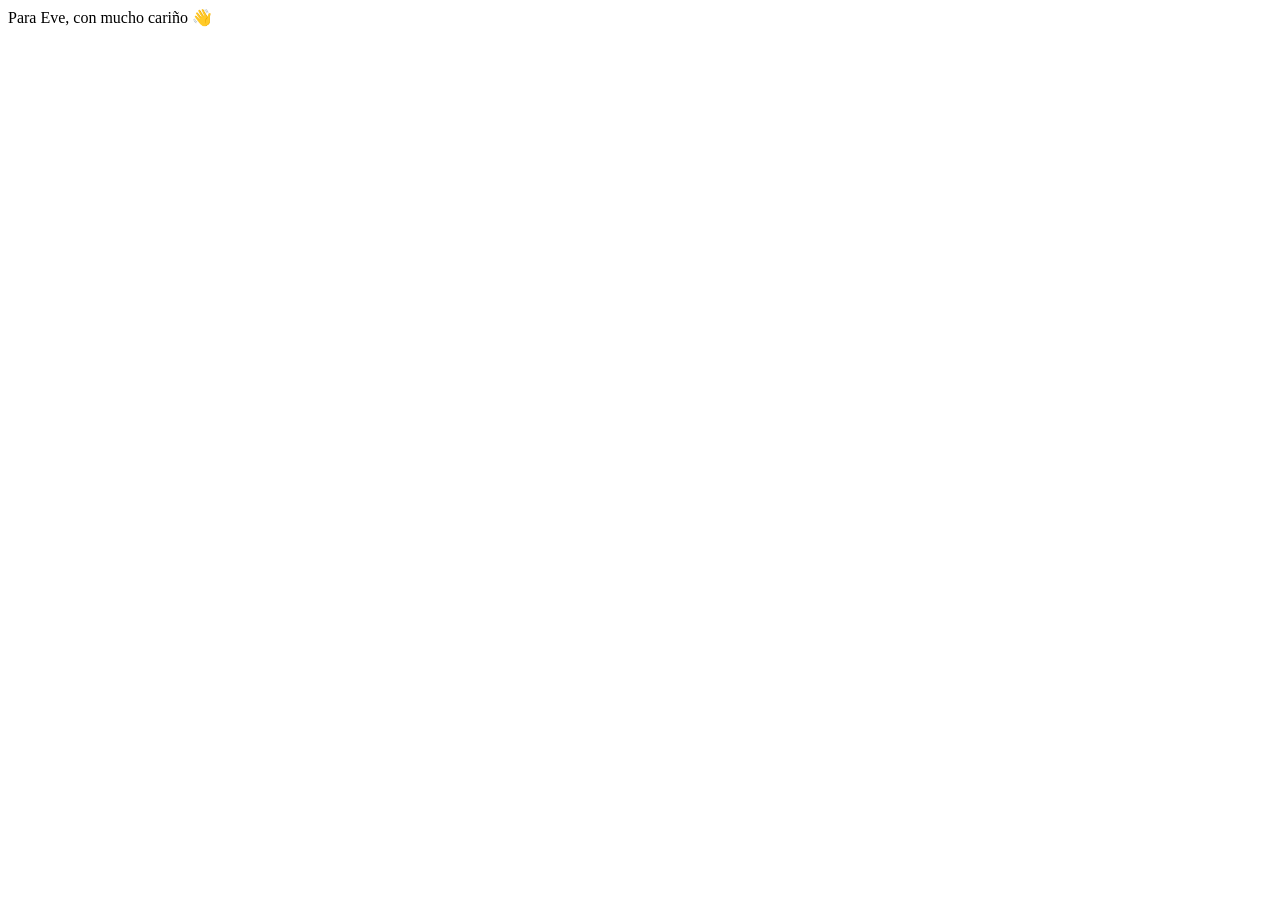
==== commit d9c3022e: "Update flower.html" ====
--- a/flower.html
+++ b/flower.html
@@ -1,112 +1,57 @@
 <!DOCTYPE html>
 <html lang="es">
 <head>
-    <meta charset="UTF-8" />
-    <meta http-equiv="X-UA-Compatible" content="IE=edge" />
-    <meta name="viewport" content="width=device-width, initial-scale=1.0" />
-    <link rel="stylesheet" href="css/main.css" />
-    <link rel="stylesheet" href="css/style.css" />
-    <link rel="icon" href="img/flowers.png" type="image/x-icon" />
-    <title>Flores para Eve 🌻</title>
+    <meta charset="UTF-8">
+    <meta name="viewport" content="width=device-width, initial-scale=1.0">
+    <title>Flores Amarillas para Eve 🌻</title>
+    <link rel="stylesheet" href="css/style.css"> 
 </head>
-<body class="container not-loaded">
-    <!-- El audio debe ser el de la canción Water Fountain para que la letra coincida -->
+<body class="not-loaded">
+
+    <div class="titulo-inicial">Para Eve, con mucho cariño 👋</div>
+
     <audio id="player" src="tracker.mp3" preload="auto"></audio>
 
-    <div class="night"></div>
+    <div class="flowers">
+        <div class="flower flower--1">
+            <div class="flower__leafs">
+                <div class="flower__leaf flower__leaf--1"></div>
+                <div class="flower__leaf flower__leaf--2"></div>
+                <div class="flower__leaf flower__leaf--3"></div>
+                <div class="flower__leaf flower__leaf--4"></div>
+                <div class="flower__leaf flower__leaf--5"></div>
+                <div class="flower__leaf flower__leaf--6"></div>
+                <div class="flower__leaf flower__leaf--7"></div>
+                <div class="flower__leaf flower__leaf--8"></div>
+                <div class="flower__white-circle"></div>
+            </div>
+            <div class="flower__line">
+                <div class="flower__line__leaf flower__line__leaf--1"></div>
+                <div class="flower__line__leaf flower__line__leaf--2"></div>
+            </div>
+        </div>
+        <div class="flower flower--2">
+            <div class="flower__leafs">
+                <div class="flower__leaf flower__leaf--1"></div>
+                <div class="flower__leaf flower__leaf--2"></div>
+                <div class="flower__leaf flower__leaf--3"></div>
+                <div class="flower__leaf flower__leaf--4"></div>
+                <div class="flower__leaf flower__leaf--5"></div>
+                <div class="flower__leaf flower__leaf--6"></div>
+                <div class="flower__leaf flower__leaf--7"></div>
+                <div class="flower__leaf flower__leaf--8"></div>
+                <div class="flower__white-circle"></div>
+            </div>
+            <div class="flower__line">
+                <div class="flower__line__leaf flower__line__leaf--1"></div>
+                <div class="flower__line__leaf flower__line__leaf--2"></div>
+            </div>
+        </div>
+    </div>
 
-    <!-- Título Original -->
-    <h1 class="titulo">Estas flores amarillas son un reflejo de la alegría que traes a mi vida. <br> <br>
-      Gracias por las risas que me sacas con tus ocurrencias.</h1>
-
-    <!-- Contenedor del Karaoke y Esfera -->
     <div id="lyrics-container">
         <div id="rgb-ball"></div>
-        <div id="lyrics"></div>
-    </div>
-
-    <!-- Estructura Completa de Flores Originales -->
-    <div class="flowers">
-      <!-- Flor 1 -->
-      <div class="flower flower--1">
-        <div class="flower__leafs flower__leafs--1">
-          <div class="flower__leaf flower__leaf--1"></div>
-          <div class="flower__leaf flower__leaf--2"></div>
-          <div class="flower__leaf flower__leaf--3"></div>
-          <div class="flower__leaf flower__leaf--4"></div>
-          <div class="flower__white-circle"></div>
-          <div class="flower__light flower__light--1"></div>
-          <div class="flower__light flower__light--2"></div>
-          <div class="flower__light flower__light--3"></div>
-          <div class="flower__light flower__light--4"></div>
-          <div class="flower__light flower__light--5"></div>
-          <div class="flower__light flower__light--6"></div>
-          <div class="flower__light flower__light--7"></div>
-          <div class="flower__light flower__light--8"></div>
-        </div>
-        <div class="flower__line">
-          <div class="flower__line__leaf flower__line__leaf--1"></div>
-          <div class="flower__line__leaf flower__line__leaf--2"></div>
-          <div class="flower__line__leaf flower__line__leaf--3"></div>
-          <div class="flower__line__leaf flower__line__leaf--4"></div>
-          <div class="flower__line__leaf flower__line__leaf--5"></div>
-          <div class="flower__line__leaf flower__line__leaf--6"></div>
-        </div>
-      </div>
-
-      <!-- Flor 2 -->
-      <div class="flower flower--2">
-        <div class="flower__leafs flower__leafs--2">
-          <div class="flower__leaf flower__leaf--1"></div>
-          <div class="flower__leaf flower__leaf--2"></div>
-          <div class="flower__leaf flower__leaf--3"></div>
-          <div class="flower__leaf flower__leaf--4"></div>
-          <div class="flower__white-circle"></div>
-          <div class="flower__light flower__light--1"></div>
-          <div class="flower__light flower__light--2"></div>
-          <div class="flower__light flower__light--3"></div>
-          <div class="flower__light flower__light--4"></div>
-          <div class="flower__light flower__light--5"></div>
-          <div class="flower__light flower__light--6"></div>
-          <div class="flower__light flower__light--7"></div>
-          <div class="flower__light flower__light--8"></div>
-        </div>
-        <div class="flower__line">
-          <div class="flower__line__leaf flower__line__leaf--1"></div>
-          <div class="flower__line__leaf flower__line__leaf--2"></div>
-          <div class="flower__line__leaf flower__line__leaf--3"></div>
-          <div class="flower__line__leaf flower__line__leaf--4"></div>
-        </div>
-      </div>
-
-      <!-- Flor 3 -->
-      <div class="flower flower--3">
-        <div class="flower__leafs flower__leafs--3">
-          <div class="flower__leaf flower__leaf--1"></div>
-          <div class="flower__leaf flower__leaf--2"></div>
-          <div class="flower__leaf flower__leaf--3"></div>
-          <div class="flower__leaf flower__leaf--4"></div>
-          <div class="flower__white-circle"></div>
-          <div class="flower__light flower__light--1"></div>
-          <div class="flower__light flower__light--2"></div>
-          <div class="flower__light flower__light--3"></div>
-          <div class="flower__light flower__light--4"></div>
-          <div class="flower__light flower__light--5"></div>
-          <div class="flower__light flower__light--6"></div>
-          <div class="flower__light flower__light--7"></div>
-          <div class="flower__light flower__light--8"></div>
-        </div>
-        <div class="flower__line">
-          <div class="flower__line__leaf flower__line__leaf--1"></div>
-          <div class="flower__line__leaf flower__line__leaf--2"></div>
-          <div class="flower__line__leaf flower__line__leaf--3"></div>
-          <div class="flower__line__leaf flower__line__leaf--4"></div>
-        </div>
-      </div>
-
-      <!-- El resto de elementos decorativos (grow-ans, grass, long-g) se mantienen igual -->
-      <!-- ... (Aquí va todo el bloque de grass y long-g de tu código original) ... -->
-    </div>
+        <div id="lyrics"></div> </div>
 
     <script src="anim.js"></script>
     <script src="main.js"></script>
--- a/css/style.css
+++ b/css/style.css
@@ -1,173 +1,30 @@
-/* --- FONDO DE ESTRELLAS Y CONFIGURACIÓN GENERAL --- */
-body {
-    background-color: #000;
-    background-image: 
-        radial-gradient(white, rgba(255,255,255,.2) 2px, transparent 10px),
-        radial-gradient(white, rgba(255,255,255,.15) 1px, transparent 5px);
-    background-size: 550px 550px, 350px 350px;
-    margin: 0;
-    height: 100vh;
-    overflow: hidden;
-    display: flex;
-    justify-content: center;
-    align-items: flex-end; /* Las flores nacen de abajo */
-}
-
-/* --- TÍTULO INICIAL --- */
-.titulo-inicial {
+#lyrics-container {
     position: fixed;
-    top: 30px;
+    bottom: 100px;
     width: 100%;
     text-align: center;
-    color: #fff;
-    font-family: 'Arial', sans-serif;
-    font-size: 1.5rem;
-    text-shadow: 0 0 10px #fff;
-    z-index: 100;
-}
-
-/* --- KARAOKE Y BOLA RGB --- */
-#lyrics-container {
-    position: fixed;
-    bottom: 40px;
-    width: 100%;
-    display: flex;
-    flex-direction: column;
-    align-items: center;
-    z-index: 200;
-}
-
-/* La esfera RGB: tamaño, forma y gradiente animado */
-#rgb-ball {
-    width: 25px;
-    height: 25px;
-    border-radius: 50%;
-    background: linear-gradient(45deg, #ff0000, #ff7f00, #ffff00, #00ff00, #0000ff);
-    background-size: 200% 200%;
-    box-shadow: 0 0 15px currentColor;
-    opacity: 0; /* JS la activa al clic */
-    animation: rgbShift 3s linear infinite;
-    position: relative; /* Importante para el salto */
-    transition: left 0.1s ease-out, opacity 0.3s; /* Movimiento suave entre palabras */
-    margin-bottom: 10px;
+    z-index: 1000;
 }
 
 #lyrics {
-    color: #00ffff; /* Letra Cian */
+    font-size: 2rem;
     font-family: 'Arial', sans-serif;
-    font-size: 1.8rem;
+    color: rgba(255, 255, 255, 0.3);
     font-weight: bold;
-    text-shadow: 0 0 10px rgba(0, 255, 255, 0.8);
-    text-align: center;
-    min-height: 2.5rem;
-    opacity: 0;
 }
 
-/* Estilos para las palabras (se añaden por JS) */
-.word {
-    position: relative;
-    display: inline-block;
-    padding: 0 4px; /* Separación entre palabras */
+.highlight {
+    color: #ffff00 !important;
+    text-shadow: 0 0 15px #ffff00;
+    transition: color 0.3s ease;
 }
 
-/* --- DISEÑO DE LA FLOR ORGÁNICA (De tu imagen) --- */
-.flowers {
-    position: relative;
+.titulo {
+    color: white;
+    text-align: center;
+    position: absolute;
+    top: 20px;
     width: 100%;
-    height: 100%;
-    display: flex;
-    justify-content: center;
-    align-items: flex-end;
-    bottom: -10px;
+    z-index: 1001;
+    font-family: cursive;
 }
-
-.flower {
-    position: relative;
-    margin: 0 30px;
-    transition: transform 3s ease-out; /* Velocidad del brote */
-}
-
-/* Tallo: degradado azulado y hojas orgánicas */
-.flower__line {
-    width: 5px;
-    height: 280px;
-    background-image: linear-gradient(to top, rgba(0,255,255,0.1), #054d5e, #150e50);
-    border-radius: 5px;
-    position: relative;
-}
-
-/* Las hojitas verdes orgánicas en el tallo */
-.flower__line__leaf {
-    position: absolute;
-    width: 15px;
-    height: 15px;
-    background-color: #4caf50;
-    border-radius: 50% 50% 50% 0;
-    opacity: 0.8;
-}
-.flower__line__leaf--1 { top: 30%; left: -10px; transform: rotate(-20deg); }
-.flower__line__leaf--2 { top: 60%; left: 0; transform: rotate(160deg); }
-
-/* Pétalos orgánicos */
-.flower__leafs {
-    position: absolute;
-    top: -280px; /* Ajusta a la punta del tallo */
-    left: 50%;
-    transform: translate(-50%, -50%);
-}
-
-.flower__leaf {
-    position: absolute;
-    width: 60px;
-    height: 60px;
-    background: #ffeb3b; /* Amarillo */
-    background-image: linear-gradient(to top, #fbc02d, #ffeb3b);
-    border-radius: 50% 50% 0 50%;
-    transform-origin: bottom right;
-    opacity: 0.9;
-    /* Efecto de pétalos orgánicos orgánicos y con forma */
-}
-
-/* Distribución de pétalos circulares orgánicos orgánicos */
-.flower__leaf--1 { transform: rotate(0deg) scale(1.1); }
-.flower__leaf--2 { transform: rotate(45deg); }
-.flower__leaf--3 { transform: rotate(90deg) scale(1.1); }
-.flower__leaf--4 { transform: rotate(135deg); }
-.flower__leaf--5 { transform: rotate(180deg) scale(1.1); }
-.flower__leaf--6 { transform: rotate(225deg); }
-.flower__leaf--7 { transform: rotate(270deg) scale(1.1); }
-.flower__leaf--8 { transform: rotate(315deg); }
-
-.flower__white-circle {
-    position: absolute;
-    width: 20px;
-    height: 20px;
-    background: #5d4037;
-    border-radius: 50%;
-    top: 50%;
-    left: 50%;
-    transform: translate(-50%, -50%);
-    z-index: 10;
-}
-
-/* --- ANIMACIONES --- */
-@keyframes rgbShift {
-    0% { background-position: 0% 50%; }
-    50% { background-position: 100% 50%; }
-    100% { background-position: 0% 50%; }
-}
-
-/* Animación de salto de la bola (palabra a palabra) */
-.ball-jump {
-    animation: quickJump 0.2s ease-out;
-}
-
-@keyframes quickJump {
-    0%, 100% { transform: translateY(0); }
-    50% { transform: translateY(-15px); }
-}
-
-/* Brote: cuando el body tiene "not-loaded", las flores están abajo */
-.not-loaded .flower {
-    transform: translateY(100vh);
-}
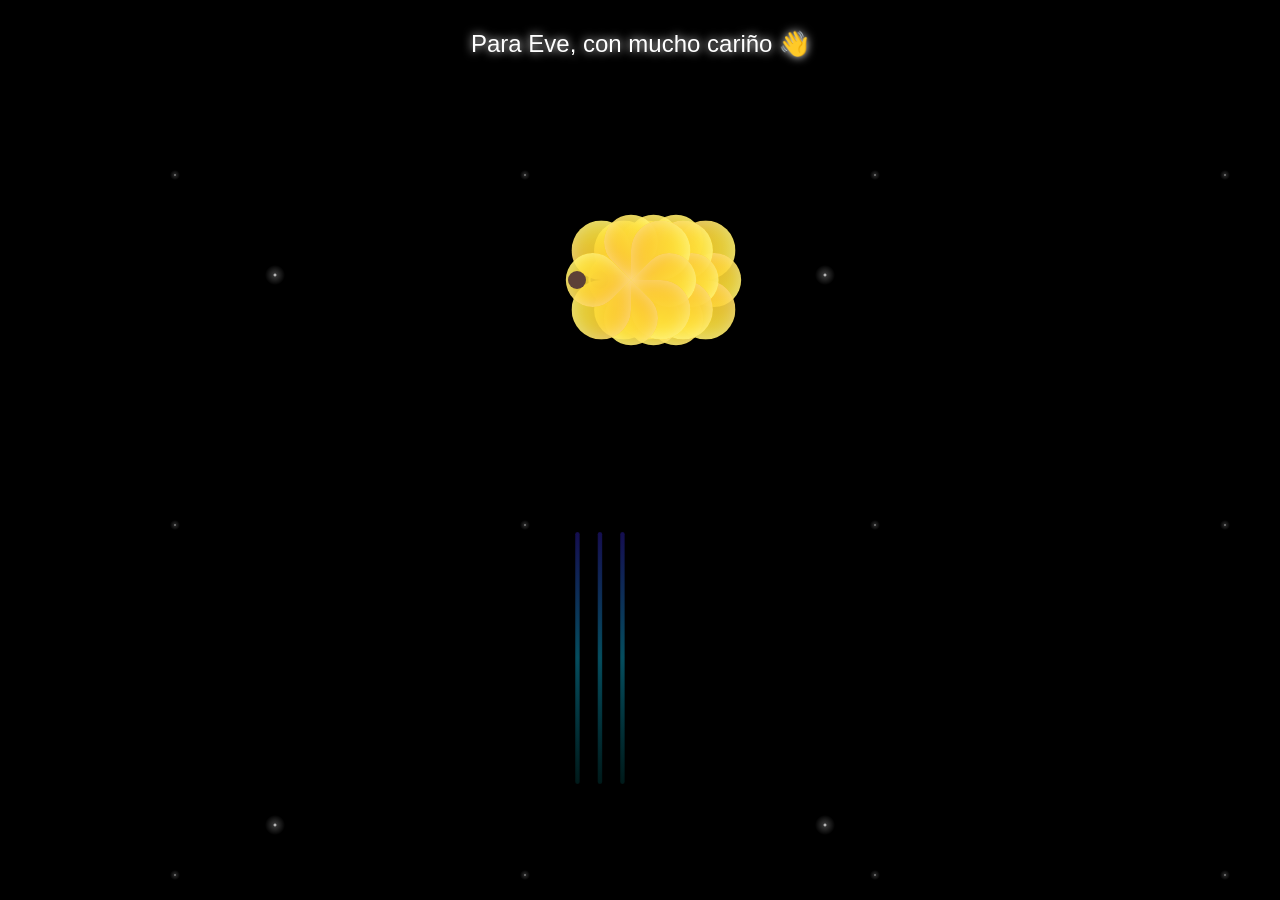
==== commit a8fc947a: "Update flower.html" ====
--- a/flower.html
+++ b/flower.html
@@ -4,15 +4,20 @@
     <meta charset="UTF-8">
     <meta name="viewport" content="width=device-width, initial-scale=1.0">
     <title>Flores Amarillas para Eve 🌻</title>
-    <link rel="stylesheet" href="css/style.css"> 
+    <!-- Cargamos ambos archivos CSS -->
+    <link rel="stylesheet" href="css/main.css">
+    <link rel="stylesheet" href="css/style.css">
 </head>
 <body class="not-loaded">
 
     <div class="titulo-inicial">Para Eve, con mucho cariño 👋</div>
 
+    <!-- El audio debe llamarse tracker.mp3 y estar en la carpeta principal -->
     <audio id="player" src="tracker.mp3" preload="auto"></audio>
 
+    <!-- Contenedor de las flores -->
     <div class="flowers">
+        <!-- Flor 1 -->
         <div class="flower flower--1">
             <div class="flower__leafs">
                 <div class="flower__leaf flower__leaf--1"></div>
@@ -25,11 +30,10 @@
                 <div class="flower__leaf flower__leaf--8"></div>
                 <div class="flower__white-circle"></div>
             </div>
-            <div class="flower__line">
-                <div class="flower__line__leaf flower__line__leaf--1"></div>
-                <div class="flower__line__leaf flower__line__leaf--2"></div>
-            </div>
+            <div class="flower__line"></div>
         </div>
+
+        <!-- Flor 2 -->
         <div class="flower flower--2">
             <div class="flower__leafs">
                 <div class="flower__leaf flower__leaf--1"></div>
@@ -42,16 +46,31 @@
                 <div class="flower__leaf flower__leaf--8"></div>
                 <div class="flower__white-circle"></div>
             </div>
-            <div class="flower__line">
-                <div class="flower__line__leaf flower__line__leaf--1"></div>
-                <div class="flower__line__leaf flower__line__leaf--2"></div>
+            <div class="flower__line"></div>
+        </div>
+
+        <!-- Flor 3 -->
+        <div class="flower flower--3">
+            <div class="flower__leafs">
+                <div class="flower__leaf flower__leaf--1"></div>
+                <div class="flower__leaf flower__leaf--2"></div>
+                <div class="flower__leaf flower__leaf--3"></div>
+                <div class="flower__leaf flower__leaf--4"></div>
+                <div class="flower__leaf flower__leaf--5"></div>
+                <div class="flower__leaf flower__leaf--6"></div>
+                <div class="flower__leaf flower__leaf--7"></div>
+                <div class="flower__leaf flower__leaf--8"></div>
+                <div class="flower__white-circle"></div>
             </div>
+            <div class="flower__line"></div>
         </div>
     </div>
 
+    <!-- Contenedor del Karaoke -->
     <div id="lyrics-container">
         <div id="rgb-ball"></div>
-        <div id="lyrics"></div> </div>
+        <div id="lyrics"></div>
+    </div>
 
     <script src="anim.js"></script>
     <script src="main.js"></script>
--- a/css/main.css
+++ b/css/main.css
@@ -0,0 +1,83 @@
+*,
+*::after,
+*::before {
+  padding: 0;
+  margin: 0;
+  box-sizing: border-box;
+}
+
+:root {
+  --color-bg: #000222;
+  --color-glass: #102e5c;
+  --color-water: #153a77;
+}
+
+body {
+  background-color: var(--color-bg);
+  min-height: 100vh;
+  display: flex;
+  align-items: flex-end;
+  justify-content: center;
+  overflow: hidden;
+}
+
+.flowers {
+  position: relative;
+  transform: scale(0.9);
+}
+
+.flower {
+  position: absolute;
+  bottom: 10vmin;
+  transform-origin: bottom center;
+  z-index: 10;
+}
+
+.flower--1 { left: 5vmin; animation: moving-flower-1 4s linear infinite; }
+.flower--2 { left: -5vmin; animation: moving-flower-2 4s linear infinite; }
+.flower--3 { left: -15vmin; animation: moving-flower-3 4s linear infinite; }
+
+.flower__leafs {
+  position: relative;
+  animation: blooming-flower 2s backwards;
+}
+
+.flower__leaf {
+  position: absolute;
+  bottom: 0;
+  left: 50%;
+  width: 8vmin;
+  height: 11vmin;
+  border-radius: 51% 49% 47% 53% / 44% 45% 55% 56%;
+  background-color: #f7ff08;
+  background-image: linear-gradient(to top, #e4ed11, #f7ff08);
+  transform-origin: bottom center;
+  opacity: 0.9;
+  box-shadow: inset 0 0 2vmin rgba(255, 255, 255, 0.5);
+}
+
+.flower__white-circle {
+  position: absolute;
+  left: -3.5vmin;
+  top: -3vmin;
+  width: 9vmin;
+  height: 4vmin;
+  border-radius: 50%;
+  background-color: #fff;
+}
+
+.flower__line {
+  height: 55vmin;
+  width: 1.5vmin;
+  background-image: linear-gradient(to left, rgba(0, 0, 0, 0.2), transparent, rgba(255, 255, 255, 0.2)), linear-gradient(to top, transparent 10%, #14757a, #39c6d6);
+  box-shadow: inset 0 0 1px rgba(0, 0, 0, 0.5);
+}
+
+@keyframes blooming-flower {
+  0% { transform: scale(0); }
+}
+
+@keyframes moving-flower-1 {
+  0%, 100% { transform: rotate(2deg); }
+  50% { transform: rotate(-2deg); }
+}
--- a/css/style.css
+++ b/css/style.css
@@ -1,30 +1,173 @@
+/* --- FONDO DE ESTRELLAS Y CONFIGURACIÓN GENERAL --- */
+body {
+    background-color: #000;
+    background-image: 
+        radial-gradient(white, rgba(255,255,255,.2) 2px, transparent 10px),
+        radial-gradient(white, rgba(255,255,255,.15) 1px, transparent 5px);
+    background-size: 550px 550px, 350px 350px;
+    margin: 0;
+    height: 100vh;
+    overflow: hidden;
+    display: flex;
+    justify-content: center;
+    align-items: flex-end; /* Las flores nacen de abajo */
+}
+
+/* --- TÍTULO INICIAL --- */
+.titulo-inicial {
+    position: fixed;
+    top: 30px;
+    width: 100%;
+    text-align: center;
+    color: #fff;
+    font-family: 'Arial', sans-serif;
+    font-size: 1.5rem;
+    text-shadow: 0 0 10px #fff;
+    z-index: 100;
+}
+
+/* --- KARAOKE Y BOLA RGB --- */
 #lyrics-container {
     position: fixed;
-    bottom: 100px;
+    bottom: 40px;
     width: 100%;
-    text-align: center;
-    z-index: 1000;
+    display: flex;
+    flex-direction: column;
+    align-items: center;
+    z-index: 200;
+}
+
+/* La esfera RGB: tamaño, forma y gradiente animado */
+#rgb-ball {
+    width: 25px;
+    height: 25px;
+    border-radius: 50%;
+    background: linear-gradient(45deg, #ff0000, #ff7f00, #ffff00, #00ff00, #0000ff);
+    background-size: 200% 200%;
+    box-shadow: 0 0 15px currentColor;
+    opacity: 0; /* JS la activa al clic */
+    animation: rgbShift 3s linear infinite;
+    position: relative; /* Importante para el salto */
+    transition: left 0.1s ease-out, opacity 0.3s; /* Movimiento suave entre palabras */
+    margin-bottom: 10px;
 }
 
 #lyrics {
-    font-size: 2rem;
+    color: #00ffff; /* Letra Cian */
     font-family: 'Arial', sans-serif;
-    color: rgba(255, 255, 255, 0.3);
+    font-size: 1.8rem;
     font-weight: bold;
+    text-shadow: 0 0 10px rgba(0, 255, 255, 0.8);
+    text-align: center;
+    min-height: 2.5rem;
+    opacity: 0;
 }
 
-.highlight {
-    color: #ffff00 !important;
-    text-shadow: 0 0 15px #ffff00;
-    transition: color 0.3s ease;
+/* Estilos para las palabras (se añaden por JS) */
+.word {
+    position: relative;
+    display: inline-block;
+    padding: 0 4px; /* Separación entre palabras */
 }
 
-.titulo {
-    color: white;
-    text-align: center;
+/* --- DISEÑO DE LA FLOR ORGÁNICA (De tu imagen) --- */
+.flowers {
+    position: relative;
+    width: 100%;
+    height: 100%;
+    display: flex;
+    justify-content: center;
+    align-items: flex-end;
+    bottom: -10px;
+}
+
+.flower {
+    position: relative;
+    margin: 0 30px;
+    transition: transform 3s ease-out; /* Velocidad del brote */
+}
+
+/* Tallo: degradado azulado y hojas orgánicas */
+.flower__line {
+    width: 5px;
+    height: 280px;
+    background-image: linear-gradient(to top, rgba(0,255,255,0.1), #054d5e, #150e50);
+    border-radius: 5px;
+    position: relative;
+}
+
+/* Las hojitas verdes orgánicas en el tallo */
+.flower__line__leaf {
     position: absolute;
-    top: 20px;
-    width: 100%;
-    z-index: 1001;
-    font-family: cursive;
+    width: 15px;
+    height: 15px;
+    background-color: #4caf50;
+    border-radius: 50% 50% 50% 0;
+    opacity: 0.8;
 }
+.flower__line__leaf--1 { top: 30%; left: -10px; transform: rotate(-20deg); }
+.flower__line__leaf--2 { top: 60%; left: 0; transform: rotate(160deg); }
+
+/* Pétalos orgánicos */
+.flower__leafs {
+    position: absolute;
+    top: -280px; /* Ajusta a la punta del tallo */
+    left: 50%;
+    transform: translate(-50%, -50%);
+}
+
+.flower__leaf {
+    position: absolute;
+    width: 60px;
+    height: 60px;
+    background: #ffeb3b; /* Amarillo */
+    background-image: linear-gradient(to top, #fbc02d, #ffeb3b);
+    border-radius: 50% 50% 0 50%;
+    transform-origin: bottom right;
+    opacity: 0.9;
+    /* Efecto de pétalos orgánicos orgánicos y con forma */
+}
+
+/* Distribución de pétalos circulares orgánicos orgánicos */
+.flower__leaf--1 { transform: rotate(0deg) scale(1.1); }
+.flower__leaf--2 { transform: rotate(45deg); }
+.flower__leaf--3 { transform: rotate(90deg) scale(1.1); }
+.flower__leaf--4 { transform: rotate(135deg); }
+.flower__leaf--5 { transform: rotate(180deg) scale(1.1); }
+.flower__leaf--6 { transform: rotate(225deg); }
+.flower__leaf--7 { transform: rotate(270deg) scale(1.1); }
+.flower__leaf--8 { transform: rotate(315deg); }
+
+.flower__white-circle {
+    position: absolute;
+    width: 20px;
+    height: 20px;
+    background: #5d4037;
+    border-radius: 50%;
+    top: 50%;
+    left: 50%;
+    transform: translate(-50%, -50%);
+    z-index: 10;
+}
+
+/* --- ANIMACIONES --- */
+@keyframes rgbShift {
+    0% { background-position: 0% 50%; }
+    50% { background-position: 100% 50%; }
+    100% { background-position: 0% 50%; }
+}
+
+/* Animación de salto de la bola (palabra a palabra) */
+.ball-jump {
+    animation: quickJump 0.2s ease-out;
+}
+
+@keyframes quickJump {
+    0%, 100% { transform: translateY(0); }
+    50% { transform: translateY(-15px); }
+}
+
+/* Brote: cuando el body tiene "not-loaded", las flores están abajo */
+.not-loaded .flower {
+    transform: translateY(100vh);
+}
